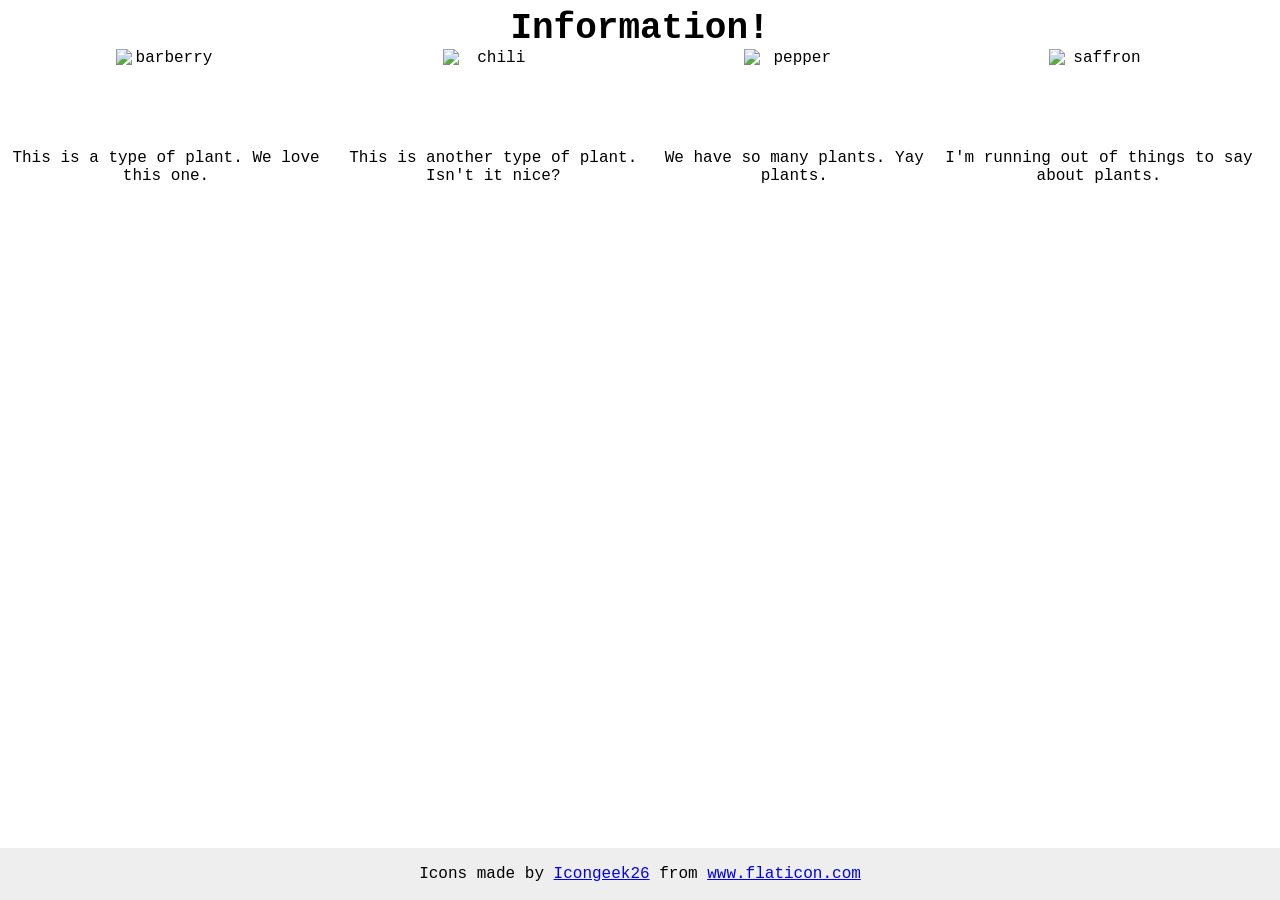
==== foundations/flex/04-flex-information/index.html @ b7efd6fa "Center every item (horizontally) on the page" ====
<!DOCTYPE html>
<html lang="en">
  <head>
    <meta charset="UTF-8">
    <meta http-equiv="X-UA-Compatible" content="IE=edge">
    <meta name="viewport" content="width=device-width, initial-scale=1.0">
    <title>Information</title>
    <link rel="stylesheet" href="style.css">
  </head>
  <body>
    <div class="title">Information!</div>

    <div class="plant-container">

      <div class="plant">
        <img src="./images/barberry.png" alt="barberry">
        <div class="text">This is a type of plant. We love this one.</div>
      </div>

      <div class="plant">
        <img src="./images/chilli.png" alt="chili">
        <div class="text">This is another type of plant. Isn't it nice?</div>
      </div>

      <div class="plant">
        <img src="./images/pepper.png" alt="pepper">
        <div class="text">We have so many plants. Yay plants.</div>
      </div>

      <div class="plant">
        <img src="./images/saffron.png" alt="saffron">
        <div class="text">I'm running out of things to say about plants.</div>
      </div>
    </div>

    <!-- disregard this section, it's here to give attribution to the creator of these icons -->
    <div class="footer">
      <div>Icons made by <a href="https://www.flaticon.com/authors/icongeek26" title="Icongeek26">Icongeek26</a> from <a href="https://www.flaticon.com/" title="Flaticon">www.flaticon.com</a></div>
    </div>
  </body>
</html>
---- foundations/flex/04-flex-information/style.css ----
body {
  font-family: 'Courier New', Courier, monospace;
}

img {
  width: 100px;
  height: 100px;
}

.title {
  font-size: 36px;
  font-weight: 900;
}

/* do not edit this footer */
.footer {
  position: fixed;
  bottom: 0;
  left: 0;
  right: 0;
  height: 52px;
  display: flex;
  align-items: center;
  justify-content: center;
  background: #eee;
}

.title {
  text-align: center;
}

.plant-container {
  display: flex;
}

.plant-container .plant {
  display: flex;
  flex-direction: column;
  align-items: center;
  text-align: center;
}
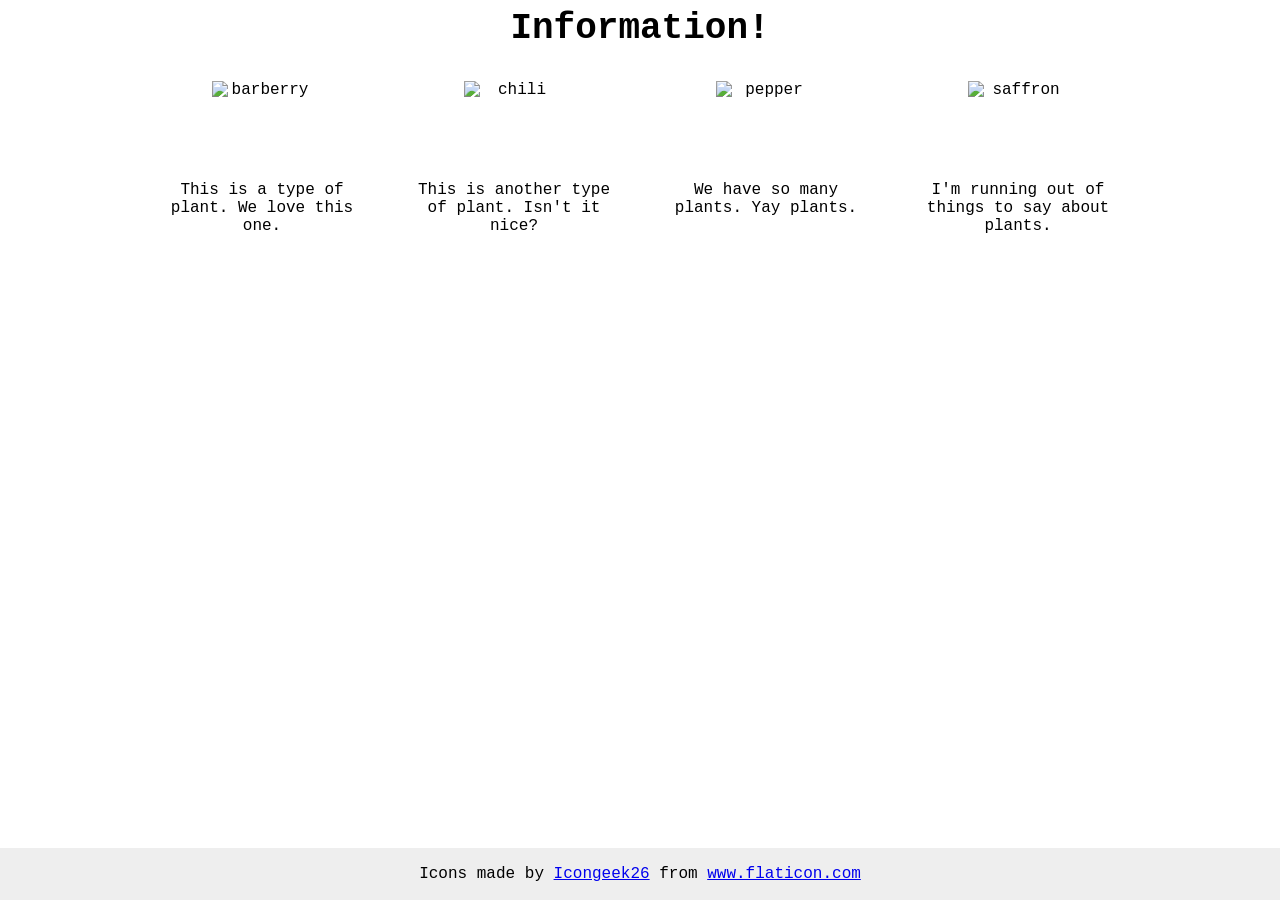
==== commit 10ddab37: "Align title on center and every element on page" ====
--- a/foundations/flex/04-flex-information/index.html
+++ b/foundations/flex/04-flex-information/index.html
@@ -8,28 +8,30 @@
     <link rel="stylesheet" href="style.css">
   </head>
   <body>
-    <div class="title">Information!</div>
+    <div class="main">
+      <div class="title">Information!</div>
 
-    <div class="plant-container">
+      <div class="plant-container">
 
-      <div class="plant">
-        <img src="./images/barberry.png" alt="barberry">
-        <div class="text">This is a type of plant. We love this one.</div>
-      </div>
+        <div class="plant">
+          <img src="./images/barberry.png" alt="barberry">
+          <div class="text">This is a type of plant. We love this one.</div>
+        </div>
 
-      <div class="plant">
-        <img src="./images/chilli.png" alt="chili">
-        <div class="text">This is another type of plant. Isn't it nice?</div>
-      </div>
+        <div class="plant">
+          <img src="./images/chilli.png" alt="chili">
+          <div class="text">This is another type of plant. Isn't it nice?</div>
+        </div>
 
-      <div class="plant">
-        <img src="./images/pepper.png" alt="pepper">
-        <div class="text">We have so many plants. Yay plants.</div>
-      </div>
+        <div class="plant">
+          <img src="./images/pepper.png" alt="pepper">
+          <div class="text">We have so many plants. Yay plants.</div>
+        </div>
 
-      <div class="plant">
-        <img src="./images/saffron.png" alt="saffron">
-        <div class="text">I'm running out of things to say about plants.</div>
+        <div class="plant">
+          <img src="./images/saffron.png" alt="saffron">
+          <div class="text">I'm running out of things to say about plants.</div>
+        </div>
       </div>
     </div>
 
--- a/foundations/flex/04-flex-information/style.css
+++ b/foundations/flex/04-flex-information/style.css
@@ -25,12 +25,19 @@
   background: #eee;
 }
 
+.main {
+  display: flex;
+  flex-direction: column;
+  align-items: center;
+}
+
 .title {
-  text-align: center;
+  margin: 0 0 32px 0;
 }
 
 .plant-container {
   display: flex;
+  gap: 52px;
 }
 
 .plant-container .plant {
@@ -38,4 +45,5 @@
   flex-direction: column;
   align-items: center;
   text-align: center;
+  width: 200px;
 }
